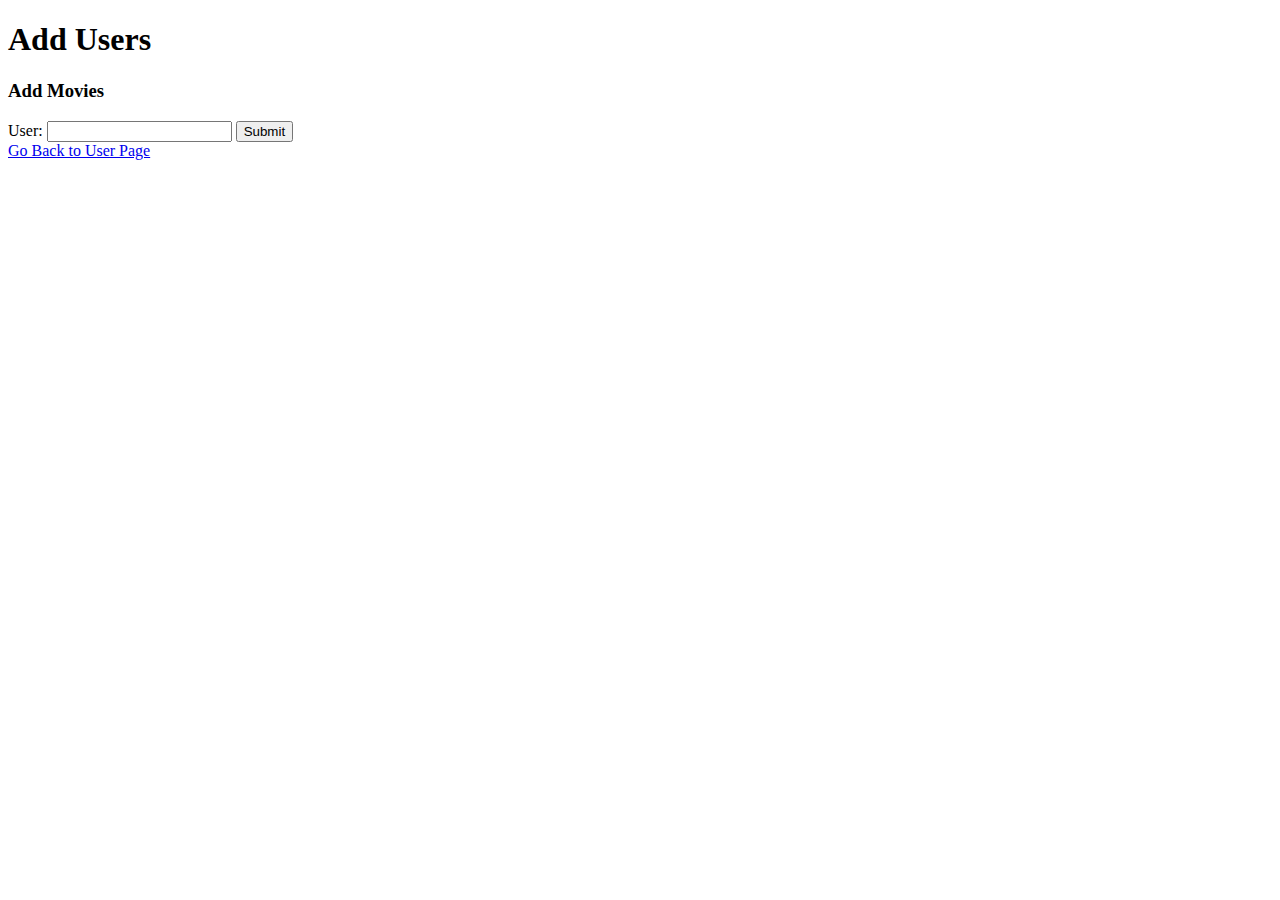
==== templates/add-user.html @ 64f62943 "Adds - Other requirements" ====
<!DOCTYPE html>
<html lang="en">

<head>
    <meta charset="UTF-8">
    <meta name="viewport" content="width=device-width, initial-scale=1.0">
    <title>Add Users - MovieWeb App</title>
    <link rel="stylesheet"
          href="{{ url_for('static', filename='style.css')}}">
</head>

<body>
<header>
    <h1>Add Users</h1>
</header>
<main>
    <div class="container">
        <div class="add-movies-form">
            <h3>Add Movies</h3>
            <form action="/add_user" method="POST">
                <label for="name">User:</label>
                <input type="text" id="name" name="name">
                <button type="submit">Submit</button>
            </form>
            <a href="/users" class="link-button">Go Back to User Page</a>
        </div>
    </div>
</main>
<footer>
</footer>
</body>

</html>
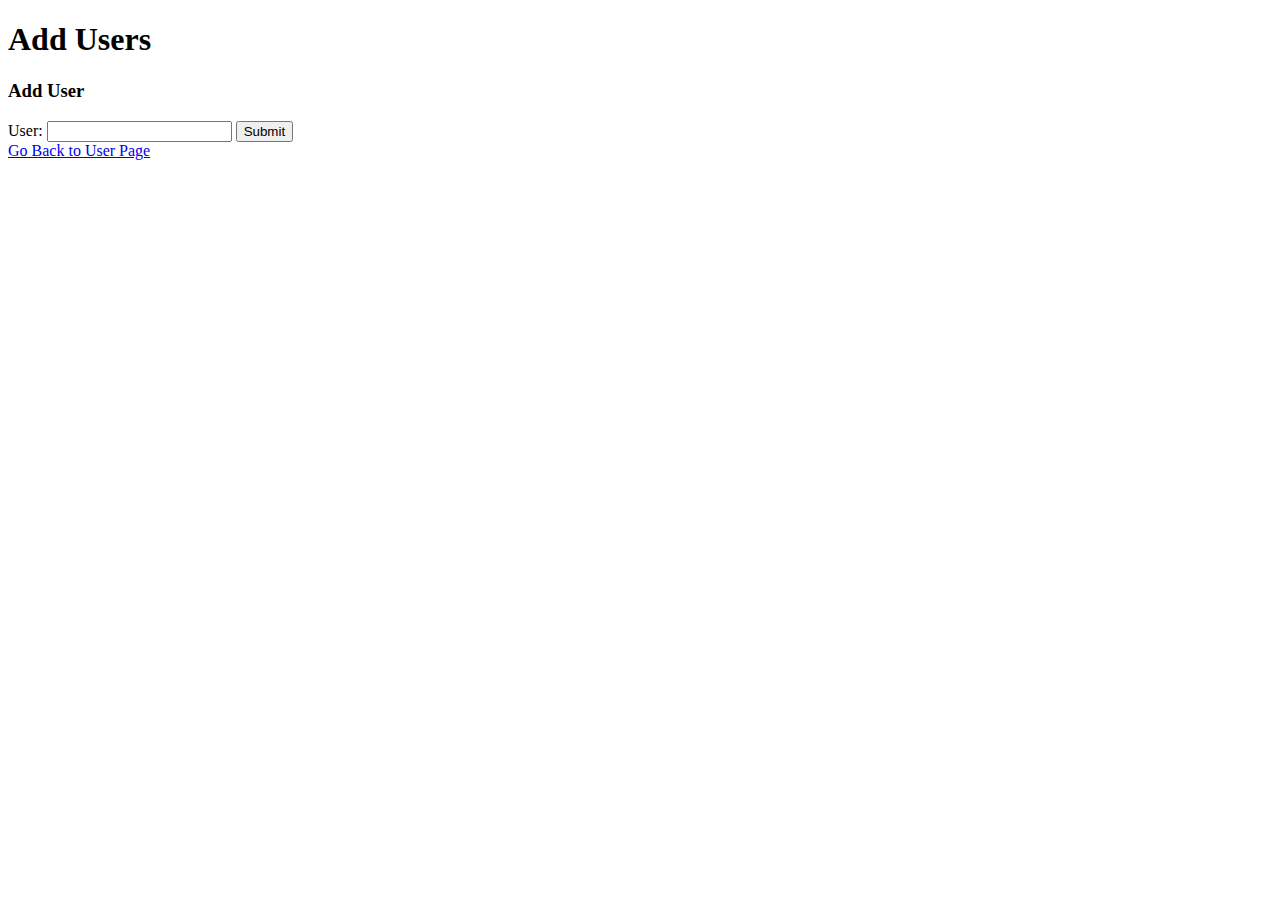
==== commit 412c9fe7: "Adds - Docstring and README.md file" ====
--- a/templates/add-user.html
+++ b/templates/add-user.html
@@ -16,7 +16,7 @@
 <main>
     <div class="container">
         <div class="add-movies-form">
-            <h3>Add Movies</h3>
+            <h3>Add User</h3>
             <form action="/add_user" method="POST">
                 <label for="name">User:</label>
                 <input type="text" id="name" name="name">
